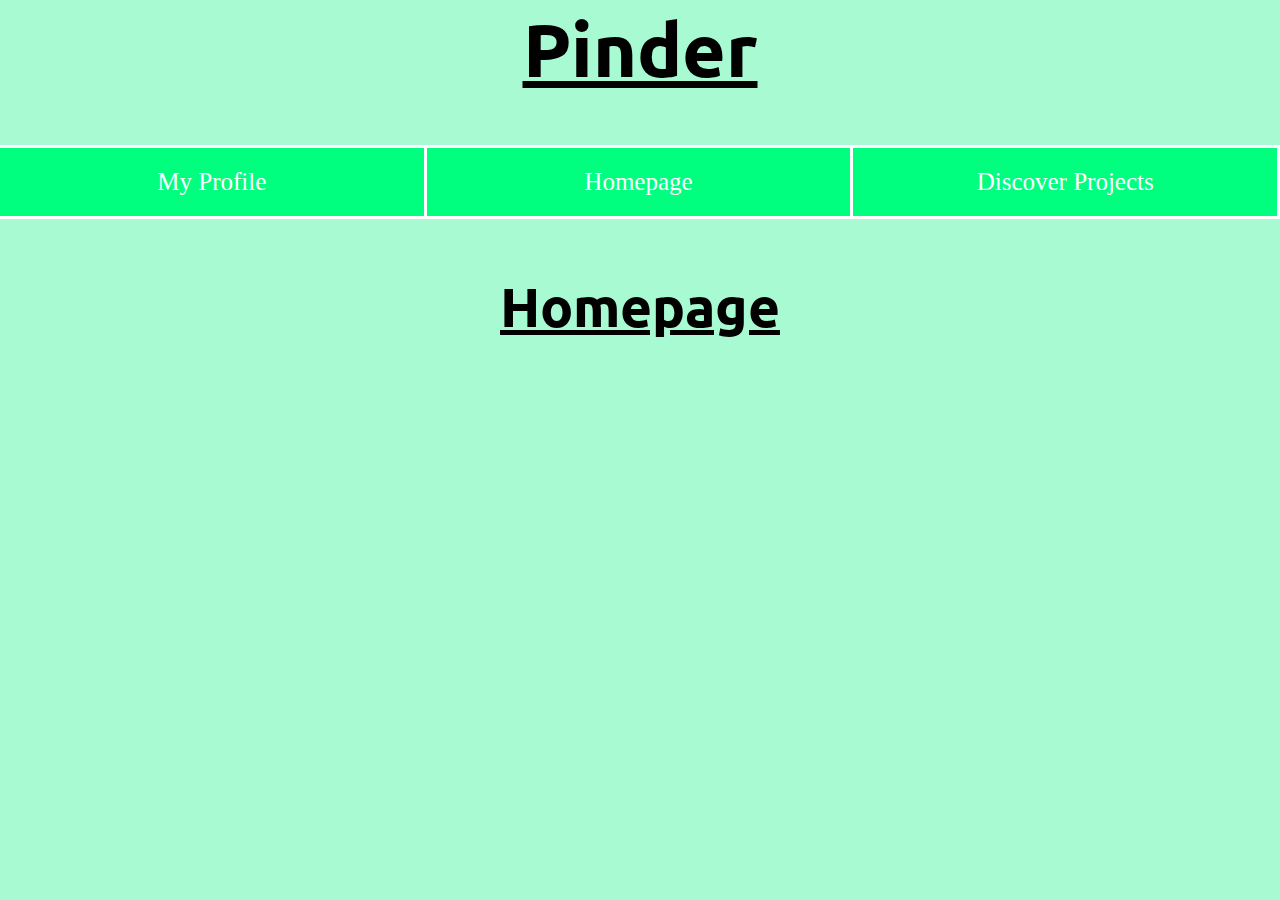
==== index.html @ 0c123d38 "Gay" ====
<html><head>
    <meta charset="viewport" content="width">
    <title>Pinder</title>
    <link rel="stylesheet" href="index.css">
    <link rel="stylesheet" href="index.css">
    <link href="https://fonts.googleapis.com/css?family=Ubuntu&amp;display=swap" rel="stylesheet">
  </head>

  <body data-gr-c-s-loaded="true">
    <h1><u>Pinder</u></h1>
    <nav class="inset"> 
       <a href="">My Profile </a> 
       <a href="">Homepage </a> 
       <a href="">Discover Projects </a >
        
    </nav>
    
    <h1><span><u>Homepage</u></span></h1>    

    <p style="text-align:justify">
     
    </p>
    
    

  

</body></html>
---- index.css ----
/*General CSS starts here*/

h1 {
    font-family: 'Ubuntu', sans-serif;
    text-align: center;
    font-size: 75px;
  }

p{
    margin: 0px 120px 0px;
    font-size: 30px;
    text-align: center;

  }
  
  body {
    background-color: rgb(168, 250, 210);
    margin: 0;
  }
  
  span {
    font-weight: bold;
    color: black;
    font-size: 55px;
  }
  
  nav {
    position: sticky;
    top: 0;
    background-color: SPRINGGREEN;
    display: flex;
    flex-direction: row;
    justify-content: space-around;    
  }
  
  nav a {
    text-align: center;
    text-decoration: none;
    display: block;
    color: white;
    padding: 20px;
    font-size: 25px;
    border-style: solid;
    border-left-style: none;    
    border-width: 3px;
    width:100%;
  }
  
  nav a:hover {
    background-color: limegreen;
  }
  
  #active {
    background-color: steelblue;
  }
  
  @media screen and (max-width: 600px) {
    nav {
      position: static;
      flex-direction: column;
    }
  
    nav a {
          text-align: center;
    }
  }
  
  /*General CSS ends here*/
  
  aside {
    border: 5px dotted blue;
  }
  
  /*nice*/
  section {
    border: dotted blue;
    font-size: 28px;
    text-align: center;
  }
  
  #content {
    display: table;
    width: 90%;
    margin: 20px auto
  }
  
  @media screen and (max-width:768px) {
    box {
      display: block
    }
  
  }

  ul {
    border: 1px solid #555;
    
  }
---- index.css ----
/*General CSS starts here*/

h1 {
    font-family: 'Ubuntu', sans-serif;
    text-align: center;
    font-size: 75px;
  }

p{
    margin: 0px 120px 0px;
    font-size: 30px;
    text-align: center;

  }
  
  body {
    background-color: rgb(168, 250, 210);
    margin: 0;
  }
  
  span {
    font-weight: bold;
    color: black;
    font-size: 55px;
  }
  
  nav {
    position: sticky;
    top: 0;
    background-color: SPRINGGREEN;
    display: flex;
    flex-direction: row;
    justify-content: space-around;    
  }
  
  nav a {
    text-align: center;
    text-decoration: none;
    display: block;
    color: white;
    padding: 20px;
    font-size: 25px;
    border-style: solid;
    border-left-style: none;    
    border-width: 3px;
    width:100%;
  }
  
  nav a:hover {
    background-color: limegreen;
  }
  
  #active {
    background-color: steelblue;
  }
  
  @media screen and (max-width: 600px) {
    nav {
      position: static;
      flex-direction: column;
    }
  
    nav a {
          text-align: center;
    }
  }
  
  /*General CSS ends here*/
  
  aside {
    border: 5px dotted blue;
  }
  
  /*nice*/
  section {
    border: dotted blue;
    font-size: 28px;
    text-align: center;
  }
  
  #content {
    display: table;
    width: 90%;
    margin: 20px auto
  }
  
  @media screen and (max-width:768px) {
    box {
      display: block
    }
  
  }

  ul {
    border: 1px solid #555;
    
  }
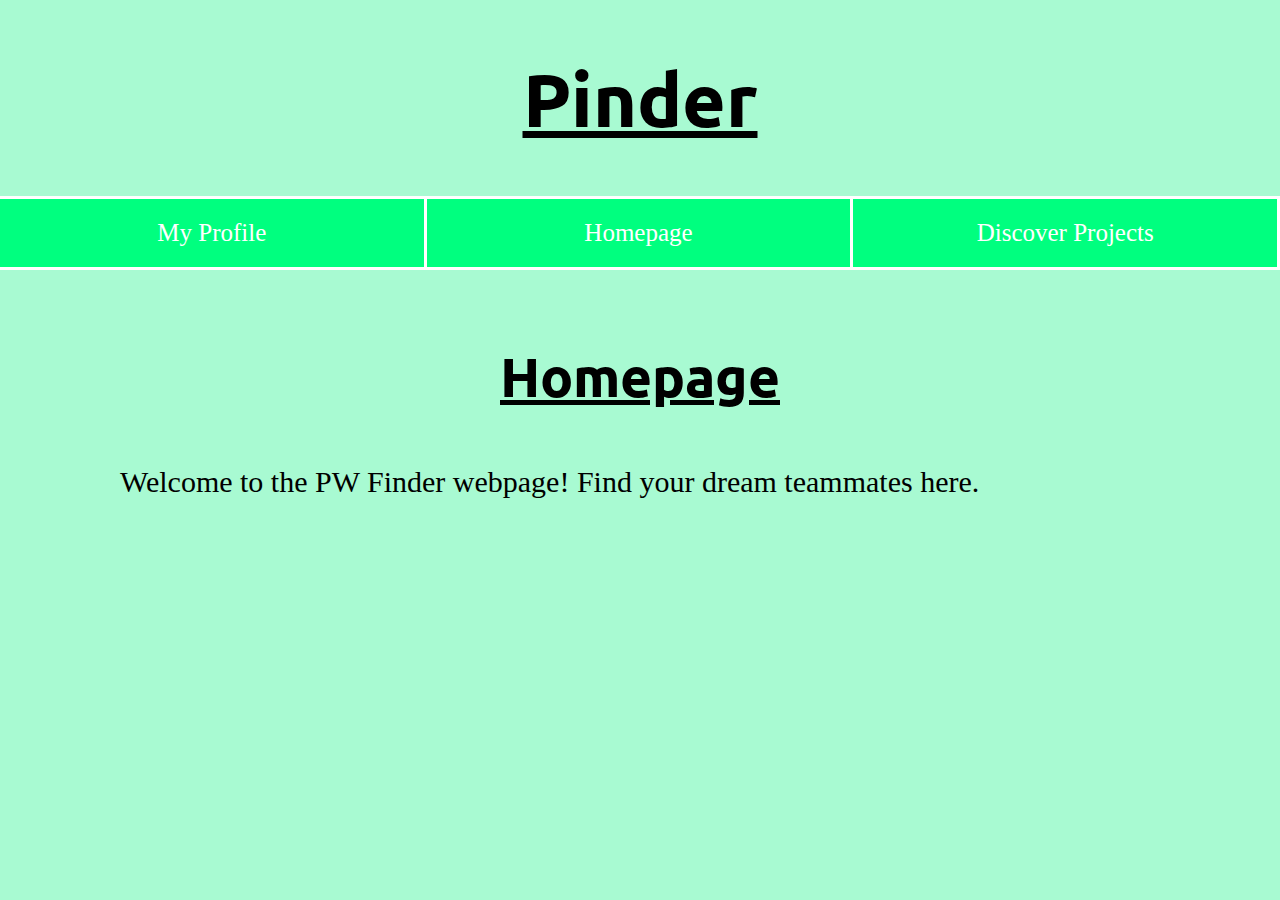
==== commit c2c31625: "Updates" ====
--- a/index.html
+++ b/index.html
@@ -1,15 +1,17 @@
-<html><head>
+<!DOCTYPE html>
+
+  <html><head>
     <meta charset="viewport" content="width">
     <title>Pinder</title>
     <link rel="stylesheet" href="index.css">
-    <link rel="stylesheet" href="index.css">
+    <link rel="stylesheet" href="profile.css">
     <link href="https://fonts.googleapis.com/css?family=Ubuntu&amp;display=swap" rel="stylesheet">
   </head>
 
   <body data-gr-c-s-loaded="true">
     <h1><u>Pinder</u></h1>
     <nav class="inset"> 
-       <a href="">My Profile </a> 
+       <a href="profile.html">My Profile </a> 
        <a href="">Homepage </a> 
        <a href="">Discover Projects </a >
         
@@ -18,11 +20,12 @@
     <h1><span><u>Homepage</u></span></h1>    
 
     <p style="text-align:justify">
-     
+        Welcome to the PW Finder webpage! Find your dream teammates here.
     </p>
     
     
 
   
 
-</body></html>+  </body>
+</html>--- a/index.css
+++ b/index.css
@@ -1,6 +1,6 @@
 /*General CSS starts here*/
 
-h1 {
+h1, h2, h3, h4, h5, h6 {
     font-family: 'Ubuntu', sans-serif;
     text-align: center;
     font-size: 75px;
--- a/profile.css
+++ b/profile.css
@@ -0,0 +1,11 @@
+table
+{
+	margin-left: auto;
+	margin-right: auto;
+}
+
+table, th, td
+{
+	border-color: solid black;
+	border: 10px;
+}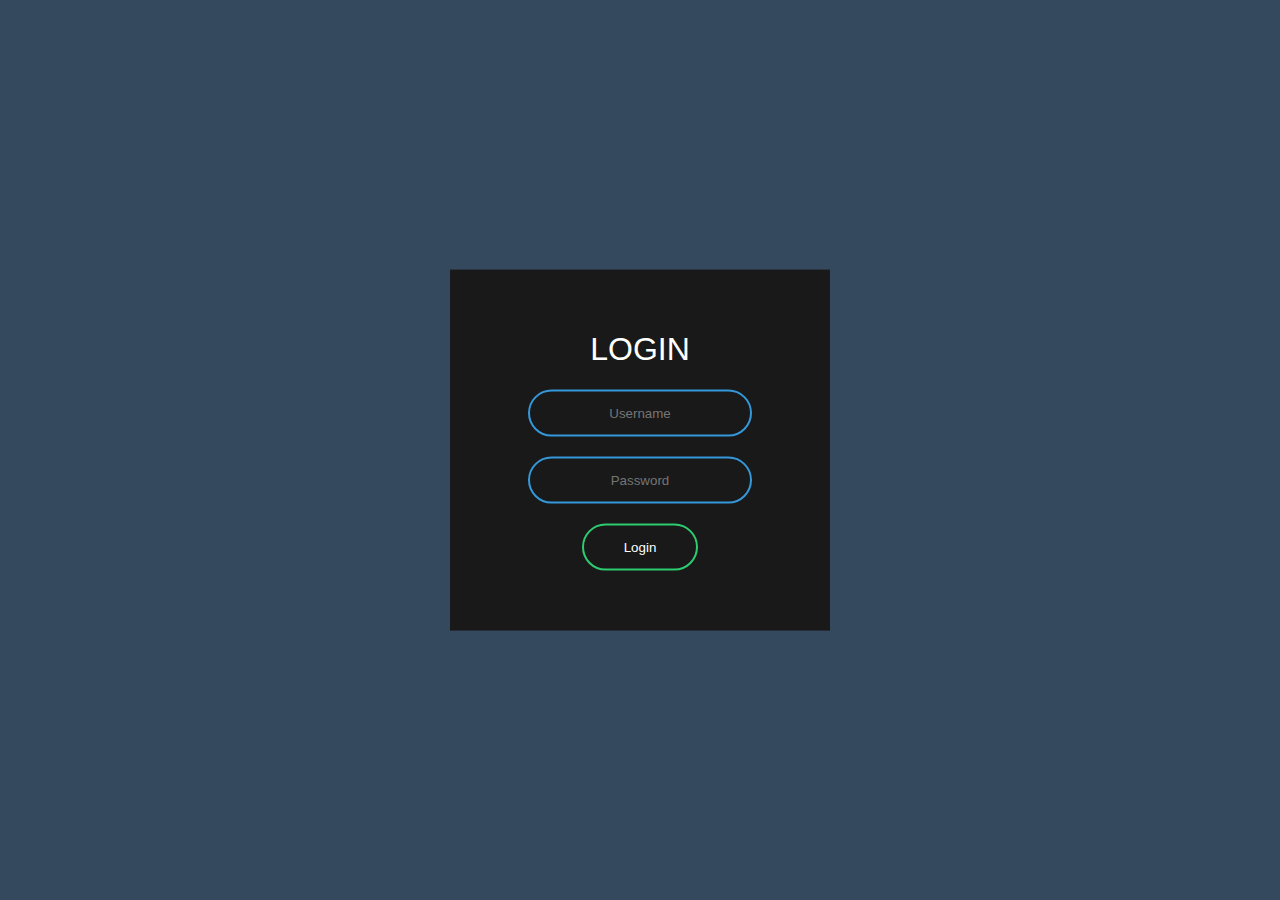
==== commit 83deed7b: "Login screen" ====
--- a/index.html
+++ b/index.html
@@ -1,31 +1,19 @@
 <!DOCTYPE html>
+<html lang="en" dir="ltr">
+  <head>
+    <meta charset="utf-8">
+    <title>َAnimated Login Form</title>
+    <link rel="stylesheet" href="style.css">
+  </head>
+  <body>
 
-  <html><head>
-    <meta charset="viewport" content="width">
-    <title>Pinder</title>
-    <link rel="stylesheet" href="index.css">
-    <link rel="stylesheet" href="profile.css">
-    <link href="https://fonts.googleapis.com/css?family=Ubuntu&amp;display=swap" rel="stylesheet">
-  </head>
+<form class="box" action="index.html" method="post">
+  <h1>Login</h1>
+  <input type="text" name="" placeholder="Username">
+  <input type="password" name="" placeholder="Password">
+  <input type="submit" name="" value="Login">
+</form>
 
-  <body data-gr-c-s-loaded="true">
-    <h1><u>Pinder</u></h1>
-    <nav class="inset"> 
-       <a href="profile.html">My Profile </a> 
-       <a href="">Homepage </a> 
-       <a href="">Discover Projects </a >
-        
-    </nav>
-    
-    <h1><span><u>Homepage</u></span></h1>    
-
-    <p style="text-align:justify">
-        Welcome to the PW Finder webpage! Find your dream teammates here.
-    </p>
-    
-    
-
-  
 
   </body>
-</html>+</html>
--- a/style.css
+++ b/style.css
@@ -0,0 +1,56 @@
+body{
+  margin: 0;
+  padding: 0;
+  font-family: sans-serif;
+  background: #34495e;
+}
+.box{
+  width: 300px;
+  padding: 40px;
+  position: absolute;
+  top: 50%;
+  left: 50%;
+  transform: translate(-50%,-50%);
+  background: #191919;
+  text-align: center;
+}
+.box h1{
+  color: white;
+  text-transform: uppercase;
+  font-weight: 500;
+}
+.box input[type = "text"],.box input[type = "password"]{
+  border:0;
+  background: none;
+  display: block;
+  margin: 20px auto;
+  text-align: center;
+  border: 2px solid #3498db;
+  padding: 14px 10px;
+  width: 200px;
+  outline: none;
+  color: white;
+  border-radius: 24px;
+  transition: 0.25s;
+}
+.box input[type = "text"]:focus,.box input[type = "password"]:focus{
+  width: 280px;
+  border-color: #2ecc71;
+}
+.box input[type = "submit"]{
+  border:0;
+  background: none;
+  display: block;
+  margin: 20px auto;
+  text-align: center;
+  border: 2px solid #2ecc71;
+  padding: 14px 40px;
+  outline: none;
+  color: white;
+  border-radius: 24px;
+  transition: 0.25s;
+  cursor: pointer;
+}
+.box input[type = "submit"]:hover{
+  background: #2ecc71;
+}
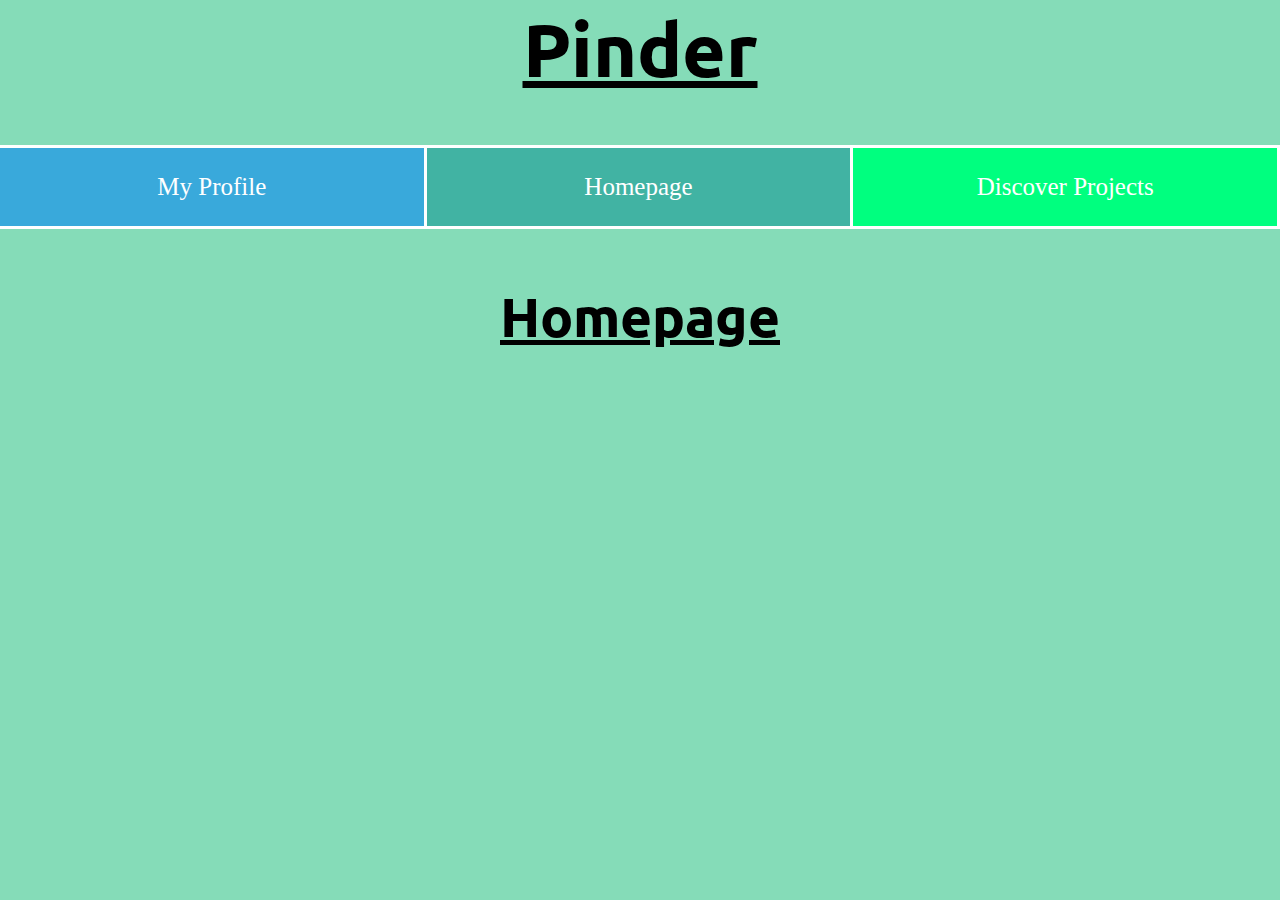
==== commit 8f49be50: "update sum ting wong" ====
--- a/index.html
+++ b/index.html
@@ -1,19 +1,28 @@
-<!DOCTYPE html>
-<html lang="en" dir="ltr">
-  <head>
-    <meta charset="utf-8">
-    <title>َAnimated Login Form</title>
-    <link rel="stylesheet" href="style.css">
-  </head>
-  <body>
+<html><head>
+  <meta charset="viewport" content="width">
+  <title>Pinder</title>
+  <link rel="stylesheet" href="index.css">
+  <link rel="stylesheet" href="index.css">
+  <link href="https://fonts.googleapis.com/css?family=Ubuntu&amp;display=swap" rel="stylesheet">
+</head>
 
-<form class="box" action="index.html" method="post">
-  <h1>Login</h1>
-  <input type="text" name="" placeholder="Username">
-  <input type="password" name="" placeholder="Password">
-  <input type="submit" name="" value="Login">
-</form>
+<body data-gr-c-s-loaded="true">
+  <h1><u>Pinder</u></h1>
+  <nav class="inset"> 
+     <a href="profile.html" style=background-color:#39a9db>My Profile </a> 
+     <a href="" style=background-color:#41B3A3>Homepage </a> 
+     <a href="" style=background-color:SPRINGGREEN>Discover Projects </a >
+      
+  </nav>
+  
+  <h1><span><u>Homepage</u></span></h1>    
+
+  <p style="text-align:justify">
+   
+  </p>
+  
+  
 
 
-  </body>
-</html>
+
+</body></html>--- a/index.css
+++ b/index.css
@@ -0,0 +1,98 @@
+/*General CSS starts here*/
+
+h1 {
+  font-family: 'Ubuntu', sans-serif;
+  text-align: center;
+  font-size: 75px;
+}
+
+p{
+  margin: 0px 120px 0px;
+  font-size: 30px;
+  text-align: center;
+
+}
+
+body {
+  background-color: #85dcb8;
+  margin: 0;
+}
+
+span {
+  font-weight: bold;
+  color: black;
+  font-size: 55px;
+}
+
+nav {
+  position: sticky;
+  top: 0;
+  background-color: #8EE4AF;
+  display: flex;
+  flex-direction: row;
+  justify-content: space-around;    
+}
+
+nav a {
+  text-align: center;
+  text-decoration: none;
+  display: block;
+  color: white;
+  padding: 25px;
+  font-size: 25px;
+  border-color: white;
+  border-style: solid;
+  border-left-style: none;    
+  border-width: 3px;
+  width:100%;
+}
+
+nav a:hover {
+  background-color: #41B3A3;
+}
+
+#active {
+  background-color: skyblue;
+}
+
+@media screen and (max-width: 600px) {
+  nav {
+    position: static;
+    flex-direction: column;
+  }
+
+  nav a {
+        text-align: center;
+  }
+}
+
+/*General CSS ends here*/
+
+aside {
+  border: 5px dotted blue;
+}
+
+/*nice*/
+section {
+  border: dotted blue;
+  font-size: 28px;
+  text-align: center;
+}
+
+#content {
+  display: table;
+  width: 90%;
+  margin: 20px auto
+}
+
+@media screen and (max-width:768px) {
+  box {
+    display: block
+  }
+
+}
+
+ul {
+  border: 1px solid #555;
+  
+}--- a/index.css
+++ b/index.css
@@ -0,0 +1,98 @@
+/*General CSS starts here*/
+
+h1 {
+  font-family: 'Ubuntu', sans-serif;
+  text-align: center;
+  font-size: 75px;
+}
+
+p{
+  margin: 0px 120px 0px;
+  font-size: 30px;
+  text-align: center;
+
+}
+
+body {
+  background-color: #85dcb8;
+  margin: 0;
+}
+
+span {
+  font-weight: bold;
+  color: black;
+  font-size: 55px;
+}
+
+nav {
+  position: sticky;
+  top: 0;
+  background-color: #8EE4AF;
+  display: flex;
+  flex-direction: row;
+  justify-content: space-around;    
+}
+
+nav a {
+  text-align: center;
+  text-decoration: none;
+  display: block;
+  color: white;
+  padding: 25px;
+  font-size: 25px;
+  border-color: white;
+  border-style: solid;
+  border-left-style: none;    
+  border-width: 3px;
+  width:100%;
+}
+
+nav a:hover {
+  background-color: #41B3A3;
+}
+
+#active {
+  background-color: skyblue;
+}
+
+@media screen and (max-width: 600px) {
+  nav {
+    position: static;
+    flex-direction: column;
+  }
+
+  nav a {
+        text-align: center;
+  }
+}
+
+/*General CSS ends here*/
+
+aside {
+  border: 5px dotted blue;
+}
+
+/*nice*/
+section {
+  border: dotted blue;
+  font-size: 28px;
+  text-align: center;
+}
+
+#content {
+  display: table;
+  width: 90%;
+  margin: 20px auto
+}
+
+@media screen and (max-width:768px) {
+  box {
+    display: block
+  }
+
+}
+
+ul {
+  border: 1px solid #555;
+  
+}